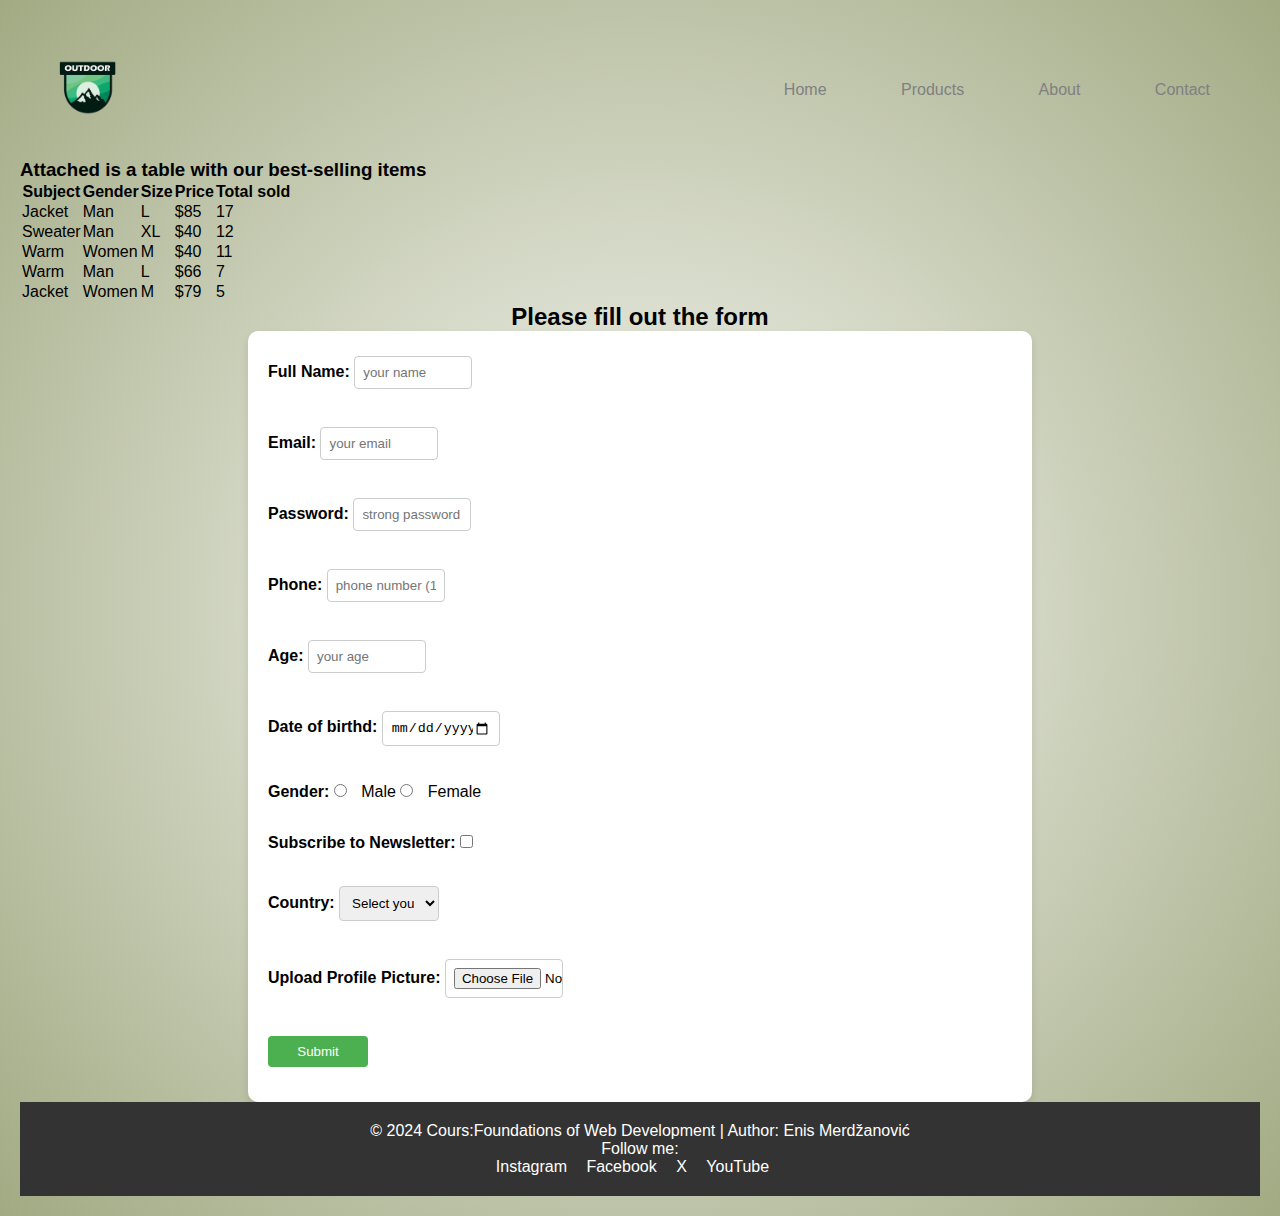
==== about.html @ 2b55efdd "finish" ====
<!DOCTYPE html>
<html lang="en">
<head>
    <meta charset="UTF-8">
    <meta name="viewport" content="width=device-width, initial-scale=1.0">
    <link rel="stylesheet" href="about.css">
    <link href="https://cdn.jsdelivr.net/npm/bootstrap@5.0.2/dist/css/bootstrap.min.css" rel="stylesheet" integrity="sha384-EVSTQN3/azprG1Anm3QDgpJLIm9Nao0Yz1ztcQTwFspd3yD65VohhpuuCOmLASjC" crossorigin="anonymous">
    <script src="https://cdn.jsdelivr.net/npm/bootstrap@5.0.2/dist/js/bootstrap.bundle.min.js" integrity="sha384-MrcW6ZMFYlzcLA8Nl+NtUVF0sA7MsXsP1UyJoMp4YLEuNSfAP+JcXn/tWtIaxVXM" crossorigin="anonymous"></script>


    <title>Hiking & Outdoor Store</title>
    <link rel="shortcut icon" href="img/logo2.png" type="image/x-icon">
</head>
<body>
   <div class="header">
        <div class="container">
            <div class="navbar">
             <div class="logo">
                <a href="index.html"><img src="img/logo2.png" width="125px"></a>
                </div>
                  <nav>
                  <ul>
                    <li><a href="index.html">Home</a></li>
                    <li><a href="products.html">Products</a></li>
                    <li><a href="about.html">About</a></li>
                    <li><a href="contact.html">Contact</a></li>
                 </ul>
                 </nav>
            </div>
       </div>
   </div>
   <noscript>
    <div class="offline-message">
        <p>You are offline. Please check your internet connection.</p>
    </div>
</noscript>
   
   <section class="bg-light p-3">
    <h3 class="pb-2">Attached is a table with our best-selling items</h3>

<div class="container mt-3">
    <table class="table  table-border table-hover">
        <thead class="bg-dark text-light">
            <tr class="bg info">
                <th>Subject</th>
                <th>Gender</th>
                <th>Size</th>
                <th>Price</th>
                <th>Total sold</th>
            </tr>
        </thead>
        <tbody>
            <tr>
                <td data-label="Subject">Jacket</td>
                <td data-label="Gender">Man</td>
                <td data-label="Size">L</td>
                <td data-label="Price">$85</td>
                <td data-label="Total sold">17</td>
            </tr>
            <tr>
                <td data-label="Subject">Sweater</td>
                <td data-label="Gender">Man</td>
                <td data-label="Size">XL</td>
                <td data-label="Price">$40</td>
                <td data-label="Total sold">12</td>
            </tr>
            <tr>
                <td data-label="Subject">Warm</td>
                <td data-label="Gender">Women</td>
                <td data-label="Size">M</td>
                <td data-label="Price">$40</td>
                <td data-label="Total sold">11</td>
            </tr>
            <tr>
                <td data-label="Subject">Warm</td>
                <td data-label="Gender">Man</td>
                <td data-label="Size">L</td>
                <td data-label="Price">$66</td>
                <td data-label="Total sold">7</td>
            </tr>
            <tr>
                <td data-label="Subject">Jacket</td>
                <td data-label="Gender">Women</td>
                <td data-label="Size">M</td>
                <td data-label="Price">$79</td>
                <td data-label="Total sold">5</td>
            </tr>
        </tbody>
    </table>
</div>
</section>

<h2>Please fill out the form</h2>
<form action="https://jsonplaceholder.typicode.com/posts" method="POST">
    <label for="fullName">Full Name:</label>
         <input type="text" id="fullName" name="fullName" required placeholder="your name" pattern="[A-Za-z]+" title="Only letters and spaces are allowed.">
        <br><br>
    <label for="email">Email:</label>
         <input type="email" id="email" name="email" required placeholder="your email">
        <br><br>
    <label for="password">Password:</label>
         <input type="password" id="password" name="password" required minlength="8" placeholder="strong password">
         <br><br>
    <label for="phone">Phone:</label>
         <input type="tel" id="pone" name="phone" pattern="^\d{10}$" placeholder="phone number (10 digits)" required>
    <br><br>
    <label for="age">Age:</label>
          <input type="age" id="age" name="age" min="18" max="100" required placeholder="your age">
        <br><br>
    <label for="dob">Date of birthd:</label>
         <input type="date" id="dob" name="dob" required>
        <br><br>
    <label>Gender:</label>
        <input type="radio" id="male" name="gender" value="Male" required> Male
        <input type="radio" id="female" name="gender" value="Female" required> Female
        <br><br>
    <label for="subscribe">Subscribe to Newsletter:</label>
        <input type="checkbox" id="subscribe" name="subscribe" value="Yes">
       <br><br>
       <label for="country">Country:</label>
       <select id="country" name="country" required>
        <option value="">Select your country</option>
        <option value="Bosnia and Herzegovina">Bosnia and Herzegovina</option>
        <option value="USA">USA</option>
        <option value="Croatia">Croatia</option>
        <option value="Germany">Germany</option>
        <option value="Serbia">Serbia</option>
        <option value="France">France</option>
        <option value="Norwey">Norwey</option>
    </select>
    <br><br>
    <label for="profilePicture">Upload Profile Picture:</label>
        <input type="file" id="profilePicture" name="profilePicture" accept="image/*" required>
        <br><br>
    <button type="submit">Submit</button>

</form>
</body>
</html>
<footer>
    <div style="text-align: center; padding: 20px; background-color: #333; color: white;">
      <p>&copy; 2024 Cours:Foundations of Web Development  | Author: Enis Merdžanović</p>
      <p>Follow me:</p>
      <ul style="list-style-type: none; padding: 0;">
        <li style="display: inline; margin-right: 15px;">
          <a href="https://www.instagram.com/merdzanovic.e/?next=%2F" style="color: white; text-decoration: none;">Instagram</a>
        </li>
        <li style="display: inline; margin-right: 15px;">
          <a href="https://www.facebook.com/enis.merdzanovic.5/about/" style="color: white; text-decoration: none;">Facebook</a>
        </li>
        <li style="display: inline; margin-right: 15px;">
          <a href="https://x.com/?lang=en" style="color: white; text-decoration: none;">X</a>
        </li>
        <li style="display: inline; margin-right: 15px;">
          <a href="https://www.youtube.com/" style="color: white; text-decoration: none;">YouTube</a>
        </li>
      </ul>
    </div>
    
</footer>
  
</body>
</html>
---- about.css ----
* {
    padding: 0;
    margin: 0;
    max-width:100%;
}

body {
  
    background: radial-gradient(circle at center, #f8f9f6 , #a2aa83)
    
}
body{
    font-family: "Poppins", sans-serif;
    font-weight: 500;
    font-style: normal;
}
.navbar{
    display: flex;
    align-items: center;
    padding: 5px;
}

nav {
    flex: 1;
    text-align: right;
}

nav ul{
    display: inline-block;
    list-style-type: none;
}
nav li{
    display: inline-block;
    margin-right: 20px;
}
.navbar ul li a{
    text-decoration: none;
    color:gray;
    padding: 8px 25px;
    transition: all .5s ease;
}
.navbar ul li a:hover{
    background-color: white;
    color: black;
    box-shadow: 0 0 10px whitesmoke;
}
.offline-message {
    background-color: #ff4d4d;  
    color: white;
    padding: 15px;
    text-align: center;
    font-size: 1.2rem;
    position: fixed;
    top: 0;
    left: 0;
    width: 100%;
    z-index: 1000; 
    display: block; 
}
body {
    font-family: Arial, sans-serif;
    margin: 20px;
    padding: 0;
    background-color: #f0f0f0;
}

h2 {
    text-align: center;
}
form{
    background-color: #fff;
    padding: 20px;
    border-radius: 10px;
    box-shadow: 0 4px 8px rgba(0, 0, 0, 0.1);
    width: 60%;
    margin: 0 auto;
}
label{
    font-weight: bold;
}
input, select, button{
    width: 100px;
    padding: 8px;
    margin: 5px 0 15px 0;
    border-radius: border-box;
    border: 1px solid #ccc;
    border-radius: 4px;
}
button{
    background-color: #4caf50;
    color: white;
    border: none;
    cursor: pointer;
}
button:hover {
    background-color: #4caf50;
}
input[type="radio"], input[type="checkbox"]{
    width: auto;
    margin-right: 10px;
}
footer img {
    width: 30px;
    height: 20px;
    padding: 0px;
    float: right;
}
.footer{
    background: #000;
    color: #8a8a8a;
    font-size: 20px;
    padding: 70px 0 30px;
}
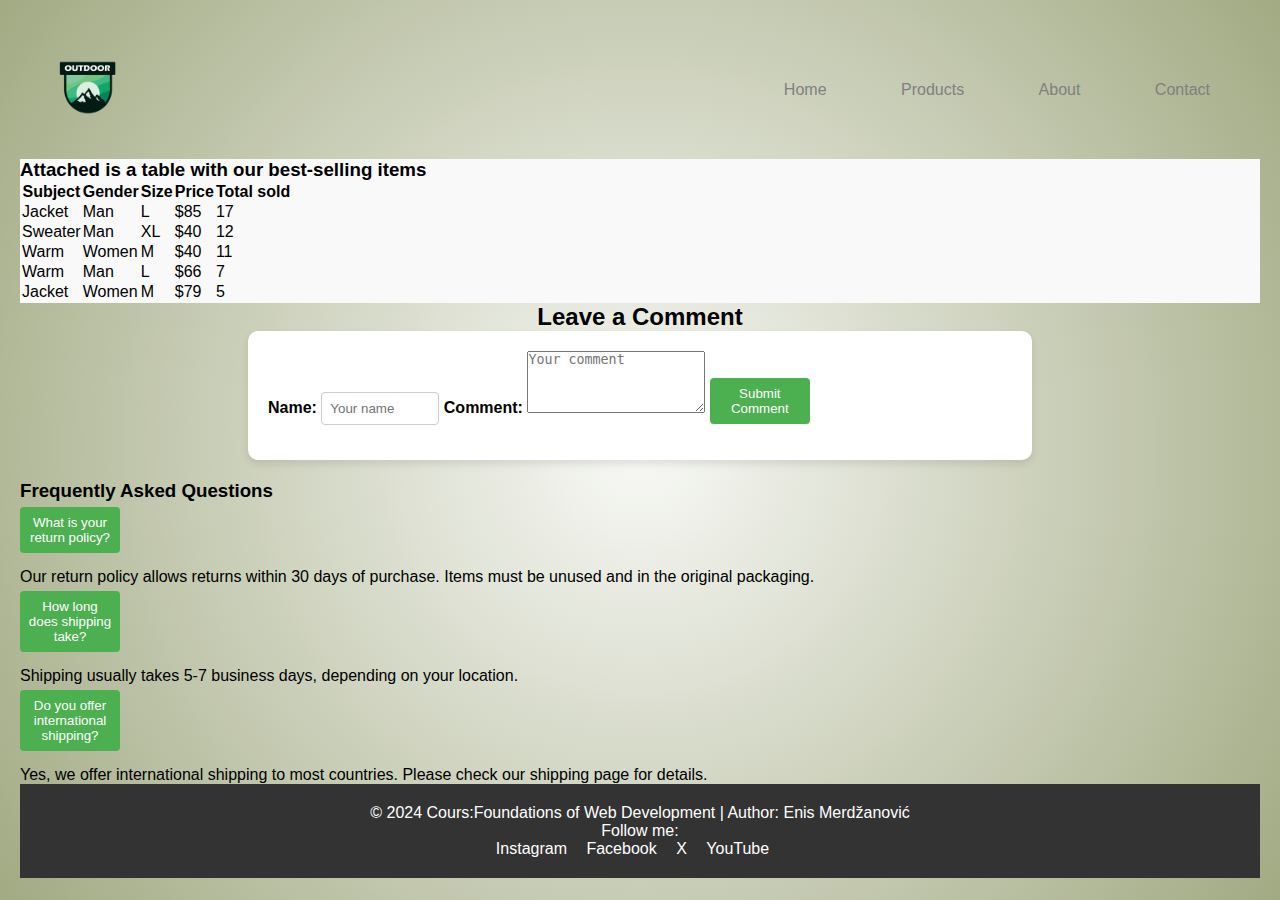
==== commit 3a70bf34: "assignment2" ====
--- a/about.html
+++ b/about.html
@@ -6,7 +6,7 @@
     <link rel="stylesheet" href="about.css">
     <link href="https://cdn.jsdelivr.net/npm/bootstrap@5.0.2/dist/css/bootstrap.min.css" rel="stylesheet" integrity="sha384-EVSTQN3/azprG1Anm3QDgpJLIm9Nao0Yz1ztcQTwFspd3yD65VohhpuuCOmLASjC" crossorigin="anonymous">
     <script src="https://cdn.jsdelivr.net/npm/bootstrap@5.0.2/dist/js/bootstrap.bundle.min.js" integrity="sha384-MrcW6ZMFYlzcLA8Nl+NtUVF0sA7MsXsP1UyJoMp4YLEuNSfAP+JcXn/tWtIaxVXM" crossorigin="anonymous"></script>
-
+    <script src="about.js" defer></script>
 
     <title>Hiking & Outdoor Store</title>
     <link rel="shortcut icon" href="img/logo2.png" type="image/x-icon">
@@ -34,7 +34,7 @@
         <p>You are offline. Please check your internet connection.</p>
     </div>
 </noscript>
-   
+
    <section class="bg-light p-3">
     <h3 class="pb-2">Attached is a table with our best-selling items</h3>
 
@@ -90,53 +90,44 @@
 </div>
 </section>
 
-<h2>Please fill out the form</h2>
-<form action="https://jsonplaceholder.typicode.com/posts" method="POST">
-    <label for="fullName">Full Name:</label>
-         <input type="text" id="fullName" name="fullName" required placeholder="your name" pattern="[A-Za-z]+" title="Only letters and spaces are allowed.">
-        <br><br>
-    <label for="email">Email:</label>
-         <input type="email" id="email" name="email" required placeholder="your email">
-        <br><br>
-    <label for="password">Password:</label>
-         <input type="password" id="password" name="password" required minlength="8" placeholder="strong password">
-         <br><br>
-    <label for="phone">Phone:</label>
-         <input type="tel" id="pone" name="phone" pattern="^\d{10}$" placeholder="phone number (10 digits)" required>
-    <br><br>
-    <label for="age">Age:</label>
-          <input type="age" id="age" name="age" min="18" max="100" required placeholder="your age">
-        <br><br>
-    <label for="dob">Date of birthd:</label>
-         <input type="date" id="dob" name="dob" required>
-        <br><br>
-    <label>Gender:</label>
-        <input type="radio" id="male" name="gender" value="Male" required> Male
-        <input type="radio" id="female" name="gender" value="Female" required> Female
-        <br><br>
-    <label for="subscribe">Subscribe to Newsletter:</label>
-        <input type="checkbox" id="subscribe" name="subscribe" value="Yes">
-       <br><br>
-       <label for="country">Country:</label>
-       <select id="country" name="country" required>
-        <option value="">Select your country</option>
-        <option value="Bosnia and Herzegovina">Bosnia and Herzegovina</option>
-        <option value="USA">USA</option>
-        <option value="Croatia">Croatia</option>
-        <option value="Germany">Germany</option>
-        <option value="Serbia">Serbia</option>
-        <option value="France">France</option>
-        <option value="Norwey">Norwey</option>
-    </select>
-    <br><br>
-    <label for="profilePicture">Upload Profile Picture:</label>
-        <input type="file" id="profilePicture" name="profilePicture" accept="image/*" required>
-        <br><br>
-    <button type="submit">Submit</button>
+<section>
+    <h2>Leave a Comment</h2>
+    <form id="commentForm" method="POST">
+        <label for="commentName">Name:</label>
+        <input type="text" id="commentName" name="commentName" required placeholder="Your name">
 
-</form>
+        <label for="commentText">Comment:</label>
+        <textarea id="commentText" name="commentText" required placeholder="Your comment" rows="4"></textarea>
+        <button type="submit">Submit Comment</button>
+    </form>
+    <div id="commentsList">
+        
+    </div>
+</section>
 </body>
 </html>
+<section class="accordion-section"> 
+    <h3 class="pb-2">Frequently Asked Questions</h3> 
+    <div class="accordion-container"> 
+        <div class="accordion"> 
+            <button class="accordion-button">What is your return policy?</button> 
+            <div class="accordion-content"> 
+                <p>Our return policy allows returns within 30 days of purchase. Items must be unused and in the original packaging.</p> 
+            </div> 
+        </div> 
+        <div class="accordion"> 
+            <button class="accordion-button">How long does shipping take?</button> 
+            <div class="accordion-content"> <p>Shipping usually takes 5-7 business days, depending on your location.</p> 
+            </div> 
+        </div> 
+        <div class="accordion"> 
+            <button class="accordion-button">Do you offer international shipping?</button> 
+            <div class="accordion-content"> <p>Yes, we offer international shipping to most countries. Please check our shipping page for details.</p> 
+            </div> 
+        </div>
+     </div> 
+    </section>
+
 <footer>
     <div style="text-align: center; padding: 20px; background-color: #333; color: white;">
       <p>&copy; 2024 Cours:Foundations of Web Development  | Author: Enis Merdžanović</p>
--- a/about.css
+++ b/about.css
@@ -110,4 +110,106 @@
     color: #8a8a8a;
     font-size: 20px;
     padding: 70px 0 30px;
-}+}
+.according-section{
+    margin-top: 30px;
+    padding: 20px;
+    background-color: #f9f9f9;
+    border-radius: 8px;
+    box-shadow: 0 4px 8px rgba(0, 0 ,0, 0.1);
+
+}
+.according-button{
+    width: 100%;
+    padding: 15px;
+    text-align: left;
+    background-color: #007bff;
+    color: white;
+    font-size: 16px;
+    border: none;
+    border-radius: 5px;
+    cursor: pointer;
+    margin-bottom: 10px;
+    transition: 0.3s;
+    
+}
+.according-button:hover{
+    background-color: #0056b3;
+}
+.acording content{
+    display: none;
+    padding: 15px;
+    background-color: #f9f9f9;
+    border-left: 3px solid #007bff;
+    margin-bottom: 10px;
+}
+.bg-light{
+    background-color: #f9f9f9;
+}
+/* Comment Section Styles */
+.comment-section {
+    margin-top: 30px;
+    padding: 20px;
+    background-color: #f9f9f9;
+    border-radius: 5px;
+    box-shadow: 0 4px 8px rgba(0, 0, 0, 0.1);
+}
+
+.comment-section h3 {
+    text-align: center;
+    font-size: 24px;
+}
+
+.comment-section form {
+    display: flex;
+    flex-direction: column;
+    margin-bottom: 20px;
+}
+
+.comment-section label {
+    font-weight: bold;
+    margin-top: 10px;
+}
+
+.comment-section input,
+.comment-section textarea,
+.comment-section button {
+    margin: 10px 0;
+    padding: 10px;
+    font-size: 16px;
+    border-radius: 4px;
+    border: 1px solid #ccc;
+}
+
+.comment-section button {
+    background-color: #333;
+    color: white;
+    cursor: pointer;
+}
+
+.comment-section button:hover {
+    background-color: #555;
+}
+
+#commentsList {
+    margin-top: 20px;
+}
+
+.comment {
+    background-color: #fff;
+    padding: 15px;
+    border: 1px solid #ddd;
+    border-radius: 5px;
+    margin-bottom: 10px;
+    box-shadow: 0 2px 5px rgba(0, 0, 0, 0.1);
+}
+
+.comment strong {
+    font-weight: bold;
+}
+
+.comment p {
+    margin: 5px 0;
+    font-size: 16px;
+}
+
